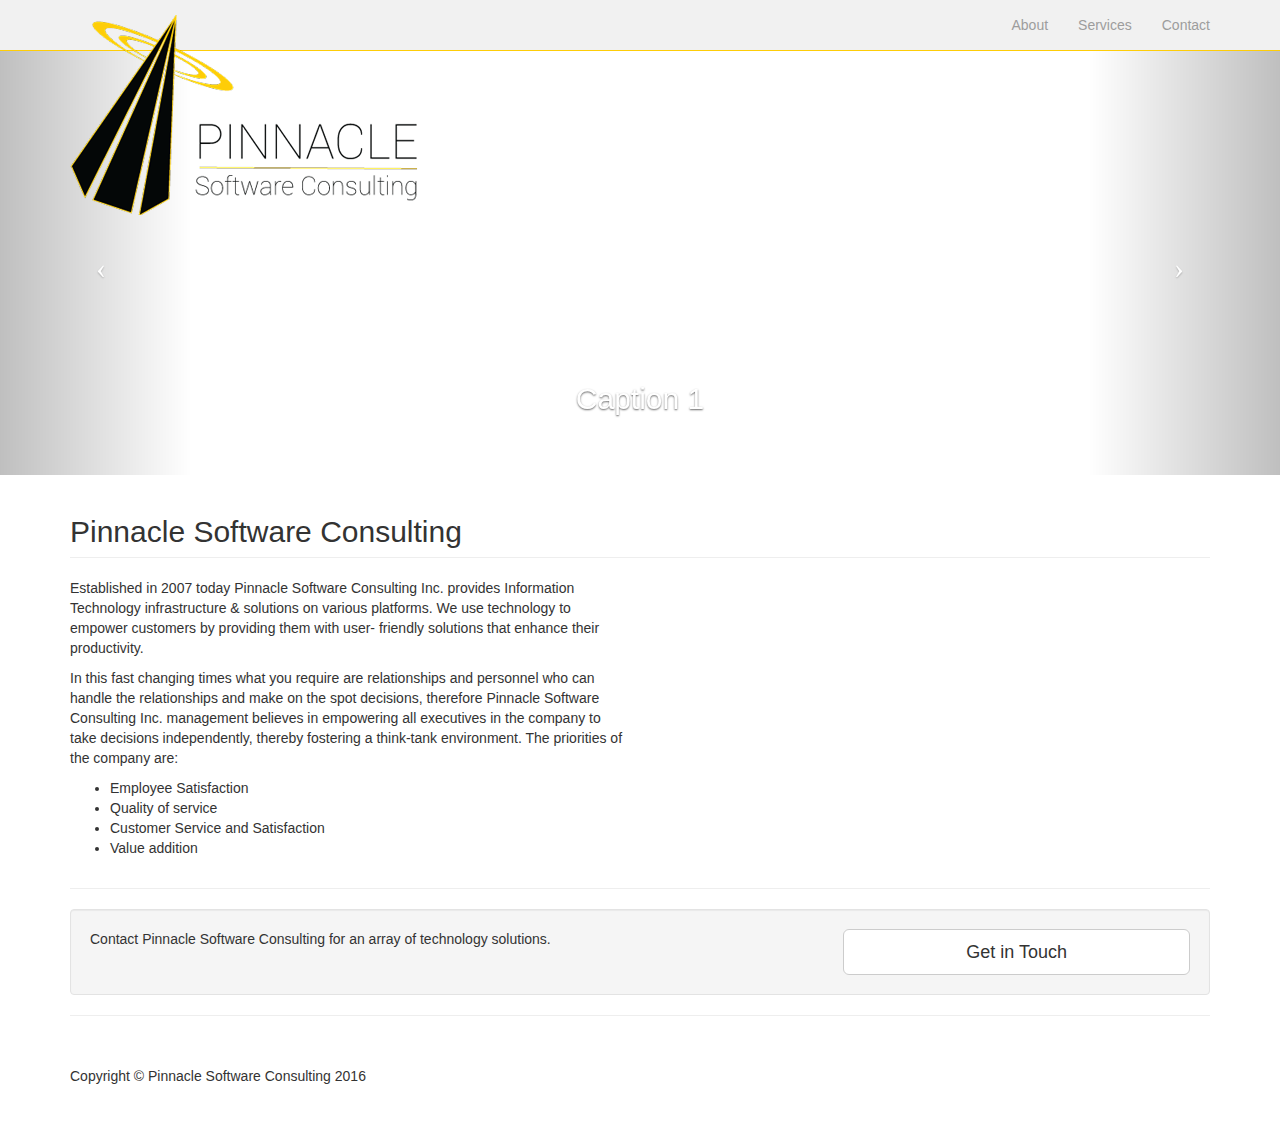
==== index.html @ 913c2475 "Init commit" ====
<!DOCTYPE html>
<html lang="en">

<head>

    <meta charset="utf-8">
    <meta http-equiv="X-UA-Compatible" content="IE=edge">
    <meta name="viewport" content="width=device-width, initial-scale=1">
    <meta name="description" content="Pinnacle Software Consulting website made by Revampia">
    <meta name="author" content="Asad Imtiaz - Revampia">

    <title>Pinnacle Software Consulting</title>

    <!-- Bootstrap Core CSS -->
    <link href="css/bootstrap.min.css" rel="stylesheet">

    <!-- Custom CSS -->
    <link href="css/modern-business.css" rel="stylesheet">

    <!-- Custom Fonts -->
    <link href="font-awesome/css/font-awesome.min.css" rel="stylesheet" type="text/css">

    <!-- HTML5 Shim and Respond.js IE8 support of HTML5 elements and media queries -->
    <!-- WARNING: Respond.js doesn't work if you view the page via file:// -->
    <!--[if lt IE 9]>
        <script src="https://oss.maxcdn.com/libs/html5shiv/3.7.0/html5shiv.js"></script>
        <script src="https://oss.maxcdn.com/libs/respond.js/1.4.2/respond.min.js"></script>
    <![endif]-->

</head>

<body>

    <!-- Navigation -->
    <nav class="navbar navbar-inverse navbar-fixed-top" role="navigation">
        <div class="container">
            <!-- Brand and toggle get grouped for better mobile display -->
            <div class="navbar-header">
                <button type="button" class="navbar-toggle" data-toggle="collapse" data-target="#bs-example-navbar-collapse-1">
                    <span class="sr-only">Toggle navigation</span>
                    <span class="icon-bar"></span>
                    <span class="icon-bar"></span>
                    <span class="icon-bar"></span>
                </button>
                <a class="navbar-brand" href="index.html"><img src="/image/logo.png" alt="Pinnacle Software Consulting" /></a>
            </div>
            <!-- Collect the nav links, forms, and other content for toggling -->
            <div class="collapse navbar-collapse" id="bs-example-navbar-collapse-1">
                <ul class="nav navbar-nav navbar-right">
                    <li>
                        <a href="about.html">About</a>
                    </li>
                    <li>
                        <a href="services.html">Services</a>
                    </li>
                    <li>
                        <a href="contact.html">Contact</a>
                    </li>
                </ul>
            </div>
            <!-- /.navbar-collapse -->
        </div>
        <!-- /.container -->
    </nav>

    <!-- Header Carousel -->
    <header id="myCarousel" class="carousel slide">
        <!-- Indicators -->
        <ol class="carousel-indicators">
            <li data-target="#myCarousel" data-slide-to="0" class="active"></li>
            <li data-target="#myCarousel" data-slide-to="1"></li>
            <li data-target="#myCarousel" data-slide-to="2"></li>
        </ol>

        <!-- Wrapper for slides -->
        <div class="carousel-inner">
            <div class="item active">
                <div class="fill" style="background-image:url('http://placehold.it/1900x1080&text=Slide One');"></div>
                <div class="carousel-caption">
                    <h2>Caption 1</h2>
                </div>
            </div>
            <div class="item">
                <div class="fill" style="background-image:url('http://placehold.it/1900x1080&text=Slide Two');"></div>
                <div class="carousel-caption">
                    <h2>Caption 2</h2>
                </div>
            </div>
            <div class="item">
                <div class="fill" style="background-image:url('http://placehold.it/1900x1080&text=Slide Three');"></div>
                <div class="carousel-caption">
                    <h2>Caption 3</h2>
                </div>
            </div>
        </div>

        <!-- Controls -->
        <a class="left carousel-control" href="#myCarousel" data-slide="prev">
            <span class="icon-prev"></span>
        </a>
        <a class="right carousel-control" href="#myCarousel" data-slide="next">
            <span class="icon-next"></span>
        </a>
    </header>

    <!-- Page Content -->
    <div class="container">

        <!-- Features Section -->
        <div class="row">
            <div class="col-lg-12">
                <h2 class="page-header">Pinnacle Software Consulting</h2>
            </div>
            <div class="col-md-6">
                <p>Established in 2007 today Pinnacle Software Consulting Inc. provides Information Technology infrastructure & solutions on various platforms. We use technology to empower customers by providing them with user- friendly solutions that enhance their productivity.</p>

                <p>In this fast changing times what you require are relationships and personnel who can handle the relationships and make on the spot decisions, therefore Pinnacle Software Consulting Inc.  management believes in empowering all executives in the company to take decisions independently, thereby fostering a think-tank environment. The priorities of the company are:</p>
                <ul>
                    <li>Employee Satisfaction</li>
                    <li>Quality of service</li>
                    <li>Customer Service and Satisfaction</li>
                    <li>Value addition</li>
                </ul>
            </div>
            <div class="col-md-6">
                <img class="img-responsive" src="http://placehold.it/700x450" alt="">
            </div>
        </div>
        <!-- /.row -->

        <hr>

        <!-- Call to Action Section -->
        <div class="well">
            <div class="row">
                <div class="col-md-8">
                    <p>Contact Pinnacle Software Consulting for an array of technology solutions. </p>
                </div>
                <div class="col-md-4">
                    <a class="btn btn-lg btn-default btn-block" href="#">Get in Touch</a>
                </div>
            </div>
        </div>

        <hr>

        <!-- Footer -->
        <footer>
            <div class="row">
                <div class="col-lg-12">
                    <p>Copyright &copy; Pinnacle Software Consulting 2016</p>
                </div>
            </div>
        </footer>

    </div>
    <!-- /.container -->

    <!-- jQuery -->
    <script src="js/jquery.js"></script>

    <!-- Bootstrap Core JavaScript -->
    <script src="js/bootstrap.min.js"></script>

    <!-- Script to Activate the Carousel -->
    <script>
    $('.carousel').carousel({
        interval: 5000 //changes the speed
    })
    </script>

</body>

</html>
---- css/modern-business.css ----
/*!
 * Start Bootstrap - Modern Business HTML Template (http://startbootstrap.com)
 * Code licensed under the Apache License v2.0.
 * For details, see http://www.apache.org/licenses/LICENSE-2.0.
 */

/* Global Styles */

html,
body {
    height: 100%;
}

body {
    padding-top: 50px; /* Required padding for .navbar-fixed-top. Remove if using .navbar-static-top. Change if height of navigation changes. */
}

.img-portfolio {
    margin-bottom: 30px;
}

.img-hover:hover {
    opacity: 0.8;
}

/* Home Page Carousel */

header.carousel {
    height: 50%;
}

header.carousel .item,
header.carousel .item.active,
header.carousel .carousel-inner {
    height: 100%;
}

header.carousel .fill {
    width: 100%;
    height: 100%;
    background-position: center;
    background-size: cover;
}

/* 404 Page Styles */

.error-404 {
    font-size: 100px;
}

/* Pricing Page Styles */

.price {
    display: block;
    font-size: 50px;
    line-height: 50px;
}

.price sup {
    top: -20px;
    left: 2px;
    font-size: 20px;
}

.period {
    display: block;
    font-style: italic;
}

/* Footer Styles */

footer {
    margin: 50px 0;
}

/* Responsive Styles */

@media(max-width:991px) {
    .customer-img,
    .img-related {
        margin-bottom: 30px;
    }
}

@media(max-width:767px) {
    .img-portfolio {
        margin-bottom: 15px;
    }

    header.carousel .carousel {
        height: 70%;
    }
}
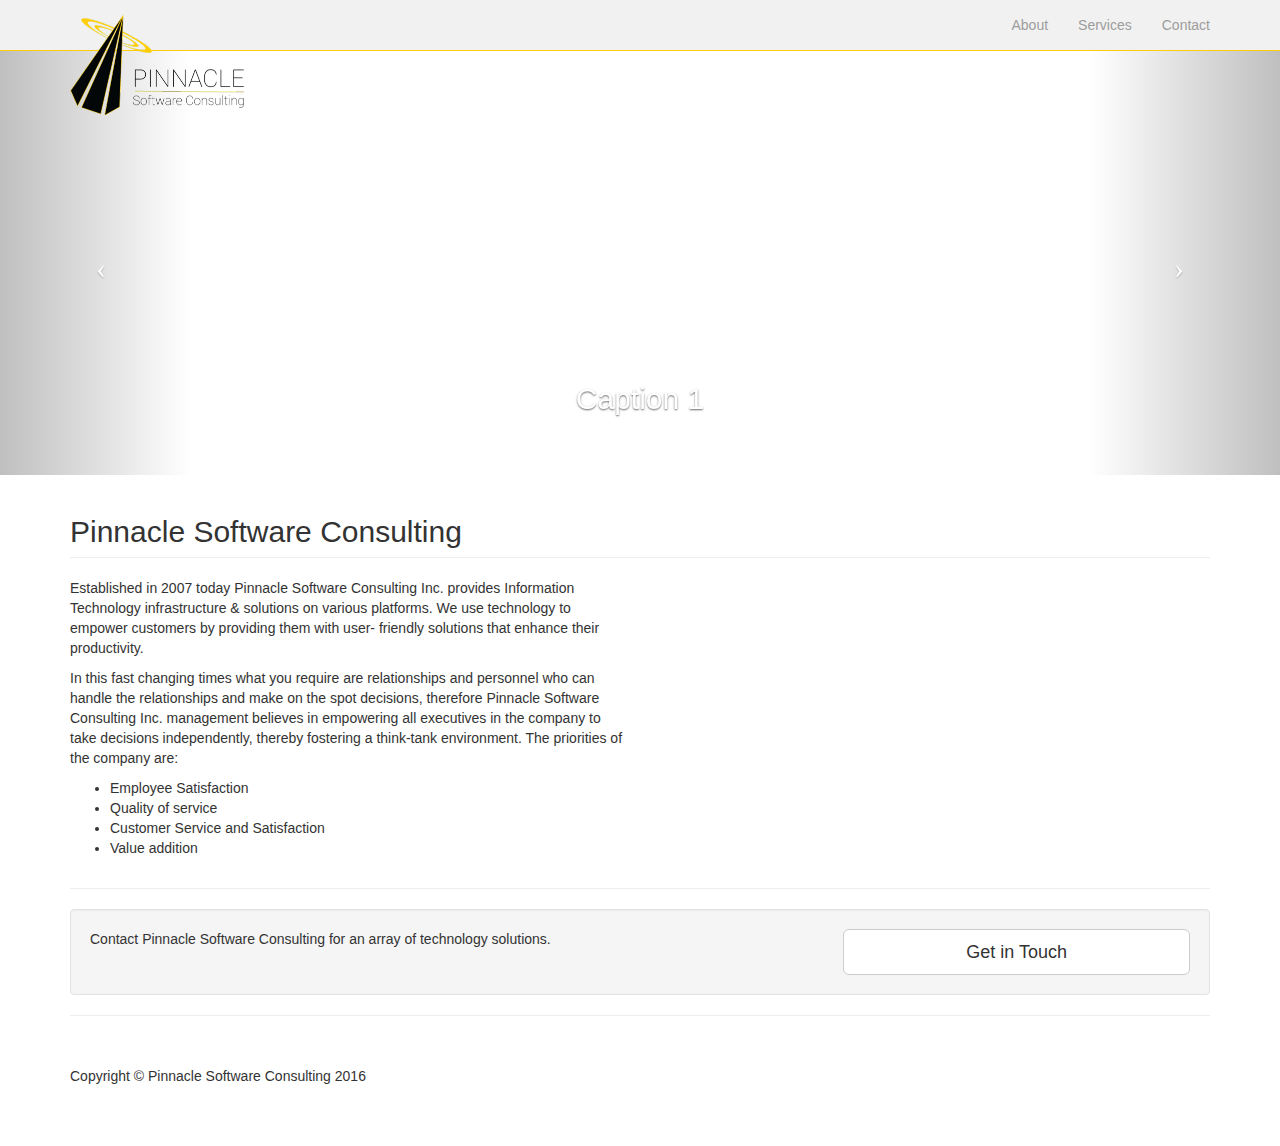
==== commit 7d882686: "logo adjustment" ====
--- a/index.html
+++ b/index.html
@@ -42,7 +42,7 @@
                     <span class="icon-bar"></span>
                     <span class="icon-bar"></span>
                 </button>
-                <a class="navbar-brand" href="index.html"><img src="/image/logo.png" alt="Pinnacle Software Consulting" /></a>
+                <a class="navbar-brand" href="index.html"><img src="/image/logo.png" width="50%" alt="Pinnacle Software Consulting" /></a>
             </div>
             <!-- Collect the nav links, forms, and other content for toggling -->
             <div class="collapse navbar-collapse" id="bs-example-navbar-collapse-1">
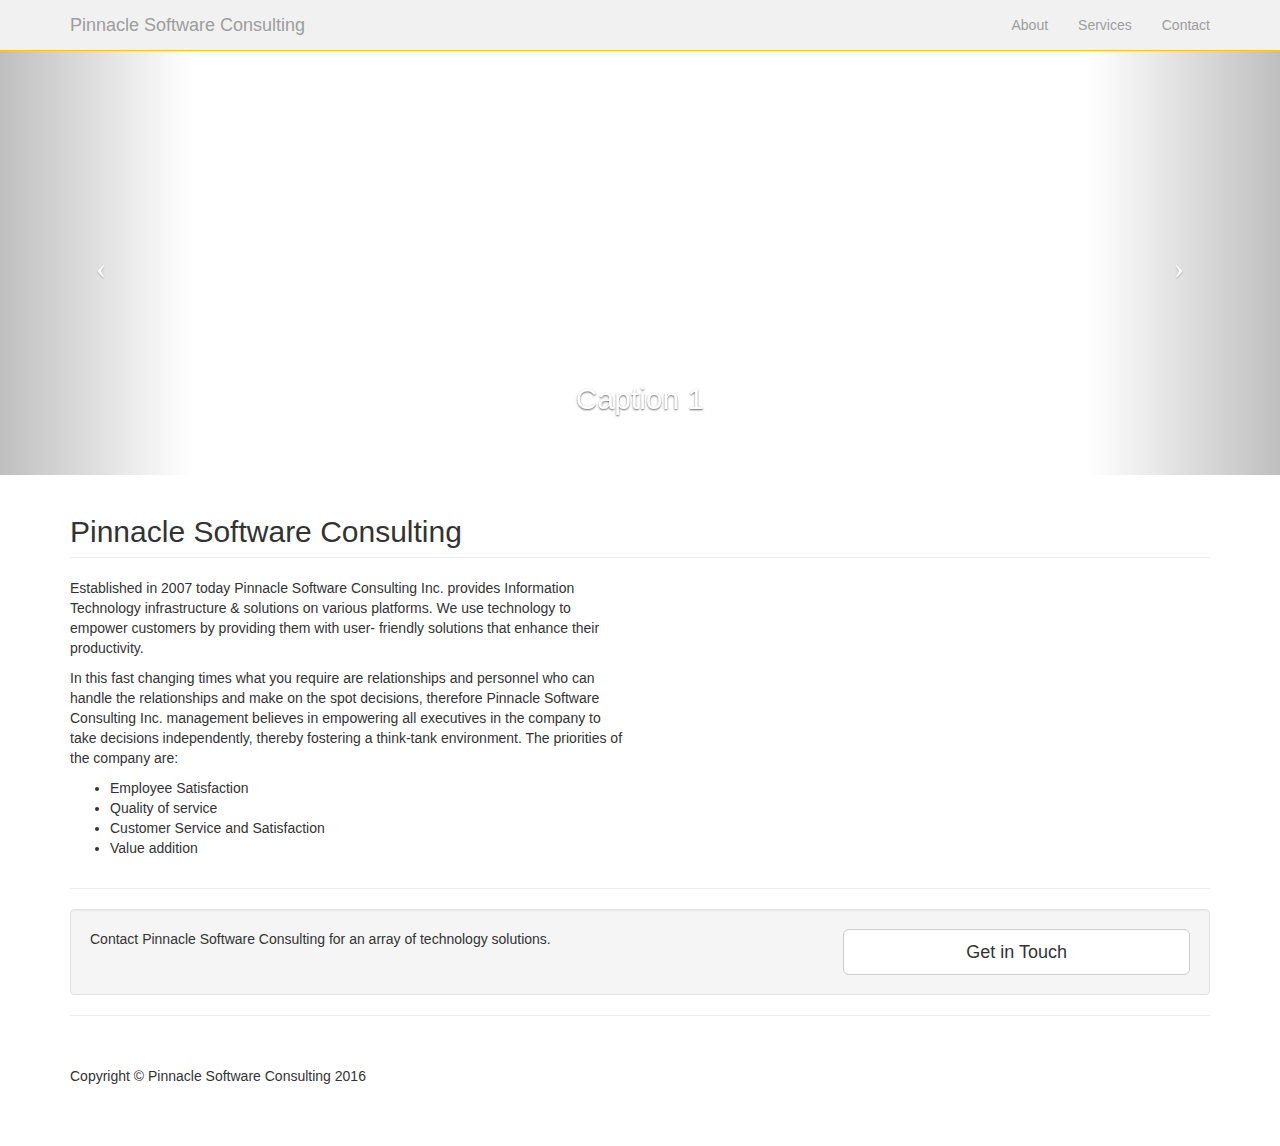
==== commit 986dca2c: "logo taken out" ====
--- a/index.html
+++ b/index.html
@@ -42,7 +42,7 @@
                     <span class="icon-bar"></span>
                     <span class="icon-bar"></span>
                 </button>
-                <a class="navbar-brand" href="index.html"><img src="/image/logo.png" width="50%" alt="Pinnacle Software Consulting" /></a>
+                <a class="navbar-brand" href="index.html">Pinnacle Software Consulting</a>
             </div>
             <!-- Collect the nav links, forms, and other content for toggling -->
             <div class="collapse navbar-collapse" id="bs-example-navbar-collapse-1">
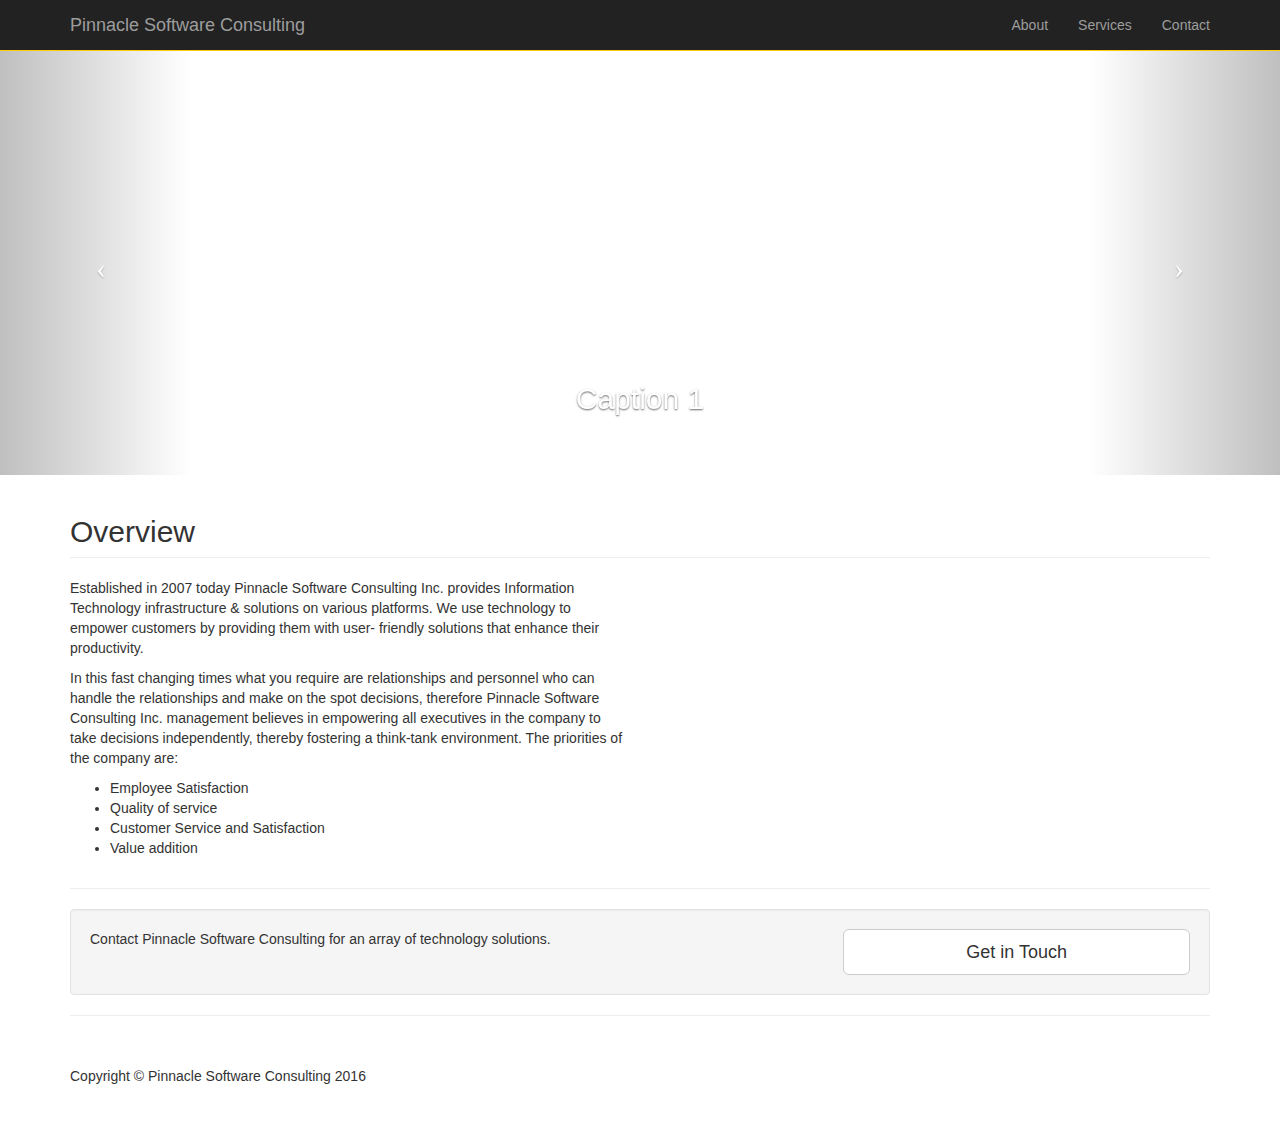
==== commit 776110c5: "Minor changes to the code" ====
--- a/index.html
+++ b/index.html
@@ -106,10 +106,53 @@
     <!-- Page Content -->
     <div class="container">
 
+      <!-- Marketing Icons Section
+          <div class="row">
+              <div class="col-lg-12">
+                  <h1 class="page-header">
+                      Welcome to Pinnacle Software Consulting
+                  </h1>
+              </div>
+              <div class="col-md-4">
+                  <div class="panel panel-default">
+                      <div class="panel-heading">
+                          <h4><i class="fa fa-fw fa-check"></i> SDLC Coach</h4>
+                      </div>
+                      <div class="panel-body">
+                          <p>Our team consists of Engineers with comprehensive knowledge of the software development lifecycle in both Waterfall and Agile/DevOps/Continuous Integration environments. Our hands on knowledge and technical experience in using DHS approved software tools help in evaluating IT solutions to ensure that all IT products and services meet DHS standards.</p>
+                          <a href="#" class="btn btn-default">Learn More</a>
+                      </div>
+                  </div>
+              </div>
+              <div class="col-md-4">
+                  <div class="panel panel-default">
+                      <div class="panel-heading">
+                          <h4><i class="fa fa-fw fa-gift"></i> Free &amp; Open Source</h4>
+                      </div>
+                      <div class="panel-body">
+                          <p>Lorem ipsum dolor sit amet, consectetur adipisicing elit. Itaque, optio corporis quae nulla aspernatur in alias at numquam rerum ea excepturi expedita tenetur assumenda voluptatibus eveniet incidunt dicta nostrum quod?</p>
+                          <a href="#" class="btn btn-default">Learn More</a>
+                      </div>
+                  </div>
+              </div>
+              <div class="col-md-4">
+                  <div class="panel panel-default">
+                      <div class="panel-heading">
+                          <h4><i class="fa fa-fw fa-compass"></i> Easy to Use</h4>
+                      </div>
+                      <div class="panel-body">
+                          <p>Lorem ipsum dolor sit amet, consectetur adipisicing elit. Itaque, optio corporis quae nulla aspernatur in alias at numquam rerum ea excepturi expedita tenetur assumenda voluptatibus eveniet incidunt dicta nostrum quod?</p>
+                          <a href="#" class="btn btn-default">Learn More</a>
+                      </div>
+                  </div>
+              </div>
+          </div>-->
+          <!-- /.row -->
+
         <!-- Features Section -->
         <div class="row">
             <div class="col-lg-12">
-                <h2 class="page-header">Pinnacle Software Consulting</h2>
+                <h2 class="page-header">Overview</h2>
             </div>
             <div class="col-md-6">
                 <p>Established in 2007 today Pinnacle Software Consulting Inc. provides Information Technology infrastructure & solutions on various platforms. We use technology to empower customers by providing them with user- friendly solutions that enhance their productivity.</p>
@@ -137,7 +180,7 @@
                     <p>Contact Pinnacle Software Consulting for an array of technology solutions. </p>
                 </div>
                 <div class="col-md-4">
-                    <a class="btn btn-lg btn-default btn-block" href="#">Get in Touch</a>
+                    <a class="btn btn-lg btn-default btn-block" href="./contact.html">Get in Touch</a>
                 </div>
             </div>
         </div>
